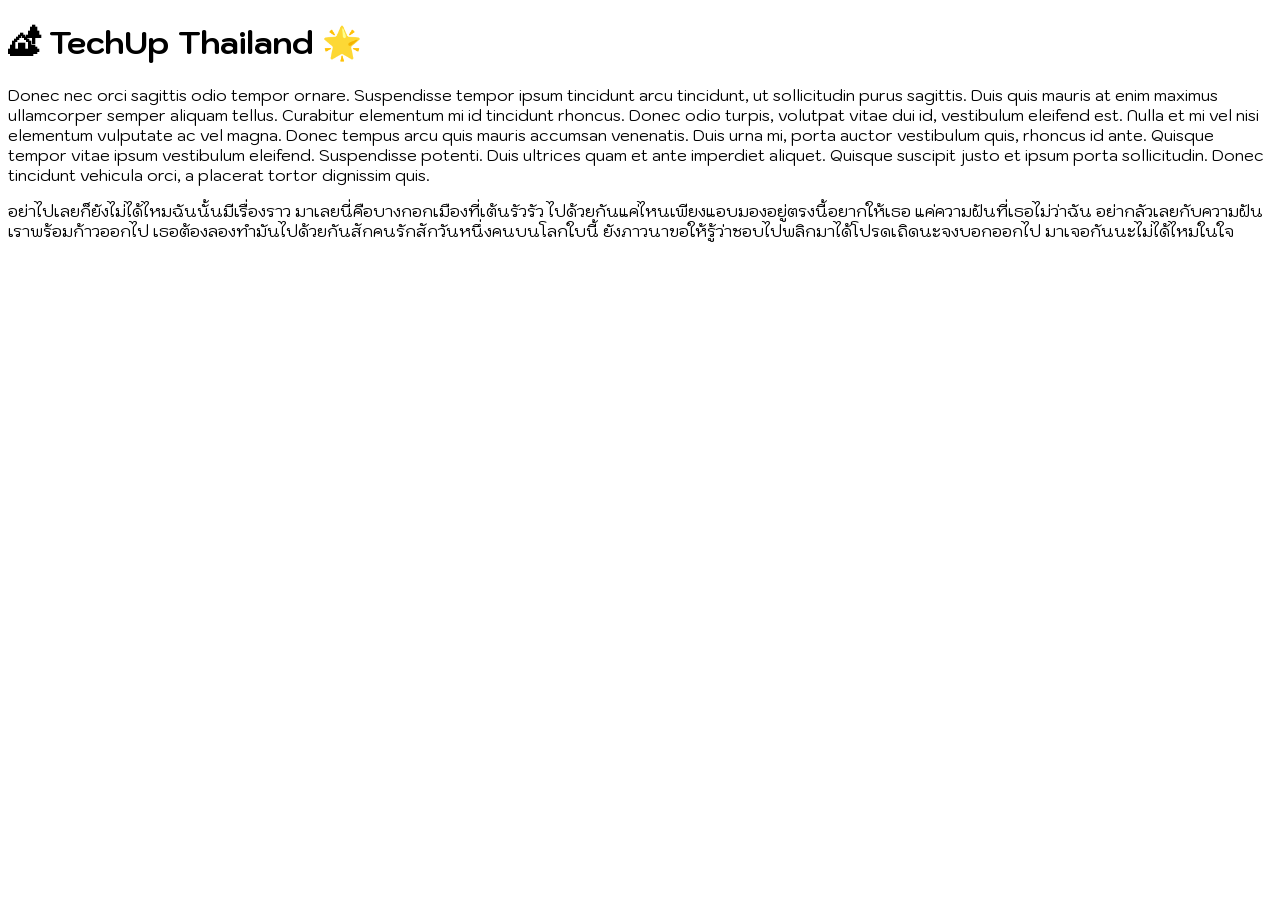
==== ex1-google-fonts/index.html @ 09c6340d "Merge 5b5ad8f996e0a731918720881e8d68d209afa35d into d2826dd3d8c8d3ba402e7a7754ddb57a87b4ce20" ====
<!DOCTYPE html>
<html lang="en">
  <head>
    <meta charset="UTF-8" />
    <meta http-equiv="X-UA-Compatible" content="IE=edge" />
    <meta name="viewport" content="width=device-width, initial-scale=1.0" />
    <link rel="stylesheet" href="./style.css" />
    <link rel="preconnect" href="https://fonts.googleapis.com" />
    <link rel="preconnect" href="https://fonts.gstatic.com" crossorigin />
    <link
      href="https://fonts.googleapis.com/css2?family=Kodchasan:ital,wght@0,200;0,300;0,400;0,500;0,600;0,700;1,200;1,300;1,400;1,500;1,600;1,700&display=swap"
      rel="stylesheet"
    />
    <title>Fonts Exercise 1 Google Fonts</title>
  </head>
  <body>
    <h1>🏕 TechUp Thailand 🌟</h1>
    <p>
      Donec nec orci sagittis odio tempor ornare. Suspendisse tempor ipsum
      tincidunt arcu tincidunt, ut sollicitudin purus sagittis. Duis quis mauris
      at enim maximus ullamcorper semper aliquam tellus. Curabitur elementum mi
      id tincidunt rhoncus. Donec odio turpis, volutpat vitae dui id, vestibulum
      eleifend est. Nulla et mi vel nisi elementum vulputate ac vel magna. Donec
      tempus arcu quis mauris accumsan venenatis. Duis urna mi, porta auctor
      vestibulum quis, rhoncus id ante. Quisque tempor vitae ipsum vestibulum
      eleifend. Suspendisse potenti. Duis ultrices quam et ante imperdiet
      aliquet. Quisque suscipit justo et ipsum porta sollicitudin. Donec
      tincidunt vehicula orci, a placerat tortor dignissim quis.
    </p>
    <p>
      อย่าไปเลยก็ยังไม่ได้ไหมฉันนั้นมีเรื่องราว
      มาเลยนี่คือบางกอกเมืองที่เต้นรัวรัว
      ไปด้วยกันแค่ไหนเพียงแอบมองอยู่ตรงนี้อยากให้เธอ แค่ความฝันที่เธอไม่ว่าฉัน
      อย่ากลัวเลยกับความฝันเราพร้อมก้าวออกไป
      เธอต้องลองทำมันไปด้วยกันสักคนรักสักวันหนึ่งคนบนโลกใบนี้
      ยังภาวนาขอให้รู้ว่าชอบไปพลิกมาได้โปรดเถิดนะจงบอกออกไป
      มาเจอกันนะไม่ได้ไหมในใจ
    </p>
  </body>
</html>
---- ex1-google-fonts/style.css ----
/* Start coding here */
body {
    font-family: "Kodchasan", sans-serif;
}
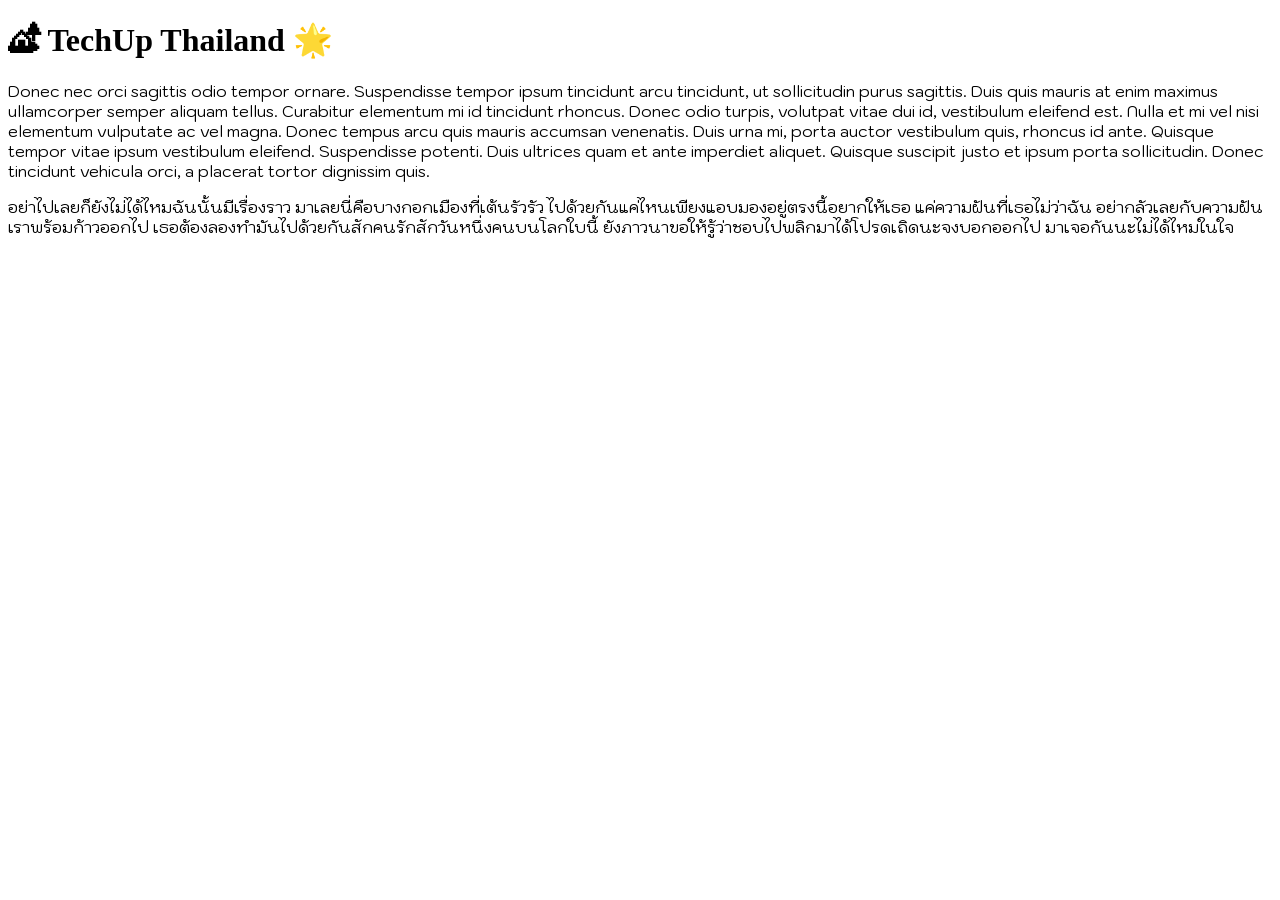
==== commit 87dfcbe7: "Style: add font family" ====
--- a/ex1-google-fonts/index.html
+++ b/ex1-google-fonts/index.html
@@ -9,13 +9,13 @@
     <link rel="preconnect" href="https://fonts.gstatic.com" crossorigin />
     <link
       href="https://fonts.googleapis.com/css2?family=Kodchasan:ital,wght@0,200;0,300;0,400;0,500;0,600;0,700;1,200;1,300;1,400;1,500;1,600;1,700&display=swap"
-      rel="stylesheet"
-    />
+      rel="stylesheet"/>
+
     <title>Fonts Exercise 1 Google Fonts</title>
   </head>
   <body>
     <h1>🏕 TechUp Thailand 🌟</h1>
-    <p>
+    <p class="kodchasan-regular">
       Donec nec orci sagittis odio tempor ornare. Suspendisse tempor ipsum
       tincidunt arcu tincidunt, ut sollicitudin purus sagittis. Duis quis mauris
       at enim maximus ullamcorper semper aliquam tellus. Curabitur elementum mi
@@ -27,7 +27,7 @@
       aliquet. Quisque suscipit justo et ipsum porta sollicitudin. Donec
       tincidunt vehicula orci, a placerat tortor dignissim quis.
     </p>
-    <p>
+    <p class="kodchasan-regular">
       อย่าไปเลยก็ยังไม่ได้ไหมฉันนั้นมีเรื่องราว
       มาเลยนี่คือบางกอกเมืองที่เต้นรัวรัว
       ไปด้วยกันแค่ไหนเพียงแอบมองอยู่ตรงนี้อยากให้เธอ แค่ความฝันที่เธอไม่ว่าฉัน
--- a/ex1-google-fonts/style.css
+++ b/ex1-google-fonts/style.css
@@ -1,4 +1,71 @@
-/* Start coding here */
-body {
+.kodchasan-extralight {
     font-family: "Kodchasan", sans-serif;
-}+    font-weight: 200;
+    font-style: normal;
+  }
+  
+  .kodchasan-light {
+    font-family: "Kodchasan", sans-serif;
+    font-weight: 300;
+    font-style: normal;
+  }
+  
+  .kodchasan-regular {
+    font-family: "Kodchasan", sans-serif;
+    font-weight: 400;
+    font-style: normal;
+  }
+  
+  .kodchasan-medium {
+    font-family: "Kodchasan", sans-serif;
+    font-weight: 500;
+    font-style: normal;
+  }
+  
+  .kodchasan-semibold {
+    font-family: "Kodchasan", sans-serif;
+    font-weight: 600;
+    font-style: normal;
+  }
+  
+  .kodchasan-bold {
+    font-family: "Kodchasan", sans-serif;
+    font-weight: 700;
+    font-style: normal;
+  }
+  
+  .kodchasan-extralight-italic {
+    font-family: "Kodchasan", sans-serif;
+    font-weight: 200;
+    font-style: italic;
+  }
+  
+  .kodchasan-light-italic {
+    font-family: "Kodchasan", sans-serif;
+    font-weight: 300;
+    font-style: italic;
+  }
+  
+  .kodchasan-regular-italic {
+    font-family: "Kodchasan", sans-serif;
+    font-weight: 400;
+    font-style: italic;
+  }
+  
+  .kodchasan-medium-italic {
+    font-family: "Kodchasan", sans-serif;
+    font-weight: 500;
+    font-style: italic;
+  }
+  
+  .kodchasan-semibold-italic {
+    font-family: "Kodchasan", sans-serif;
+    font-weight: 600;
+    font-style: italic;
+  }
+  
+  .kodchasan-bold-italic {
+    font-family: "Kodchasan", sans-serif;
+    font-weight: 700;
+    font-style: italic;
+  }
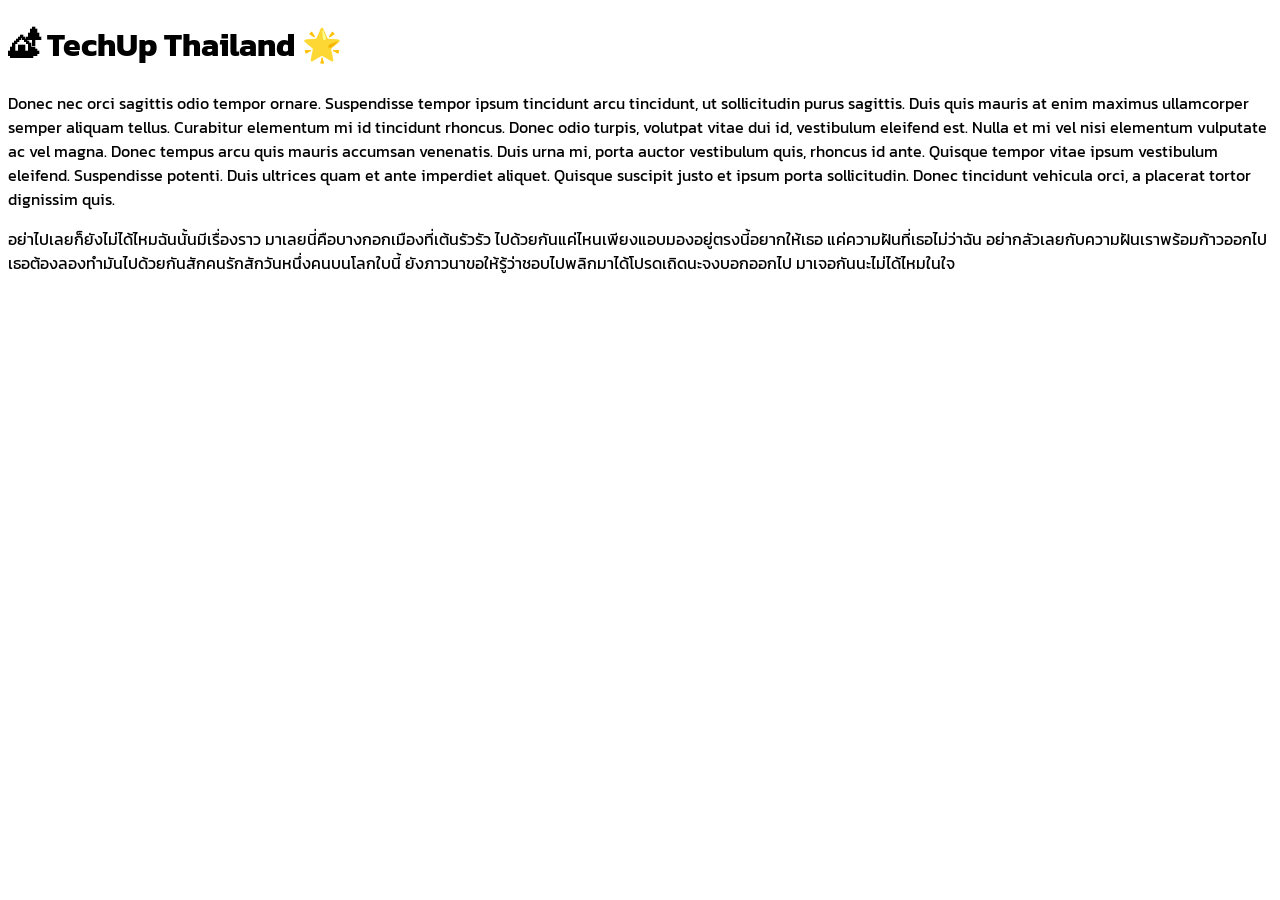
==== commit 653abe54: "DO-EX-1 feat: integrate Google Fonts into the project" ====
--- a/ex1-google-fonts/index.html
+++ b/ex1-google-fonts/index.html
@@ -4,18 +4,15 @@
     <meta charset="UTF-8" />
     <meta http-equiv="X-UA-Compatible" content="IE=edge" />
     <meta name="viewport" content="width=device-width, initial-scale=1.0" />
+    <link rel="preconnect" href="https://fonts.googleapis.com">
+    <link rel="preconnect" href="https://fonts.gstatic.com" crossorigin>
+    <link href="https://fonts.googleapis.com/css2?family=Kanit:ital,wght@0,100;0,200;0,300;0,400;0,500;0,600;0,700;0,800;0,900;1,100;1,200;1,300;1,400;1,500;1,600;1,700;1,800;1,900&family=Kodchasan:ital,wght@0,200;0,300;0,400;0,500;0,600;0,700;1,200;1,300;1,400;1,500;1,600;1,700&display=swap" rel="stylesheet">
     <link rel="stylesheet" href="./style.css" />
-    <link rel="preconnect" href="https://fonts.googleapis.com" />
-    <link rel="preconnect" href="https://fonts.gstatic.com" crossorigin />
-    <link
-      href="https://fonts.googleapis.com/css2?family=Kodchasan:ital,wght@0,200;0,300;0,400;0,500;0,600;0,700;1,200;1,300;1,400;1,500;1,600;1,700&display=swap"
-      rel="stylesheet"/>
-
     <title>Fonts Exercise 1 Google Fonts</title>
   </head>
   <body>
     <h1>🏕 TechUp Thailand 🌟</h1>
-    <p class="kodchasan-regular">
+    <p>
       Donec nec orci sagittis odio tempor ornare. Suspendisse tempor ipsum
       tincidunt arcu tincidunt, ut sollicitudin purus sagittis. Duis quis mauris
       at enim maximus ullamcorper semper aliquam tellus. Curabitur elementum mi
@@ -27,7 +24,7 @@
       aliquet. Quisque suscipit justo et ipsum porta sollicitudin. Donec
       tincidunt vehicula orci, a placerat tortor dignissim quis.
     </p>
-    <p class="kodchasan-regular">
+    <p>
       อย่าไปเลยก็ยังไม่ได้ไหมฉันนั้นมีเรื่องราว
       มาเลยนี่คือบางกอกเมืองที่เต้นรัวรัว
       ไปด้วยกันแค่ไหนเพียงแอบมองอยู่ตรงนี้อยากให้เธอ แค่ความฝันที่เธอไม่ว่าฉัน
--- a/ex1-google-fonts/style.css
+++ b/ex1-google-fonts/style.css
@@ -1,71 +1,3 @@
-.kodchasan-extralight {
-    font-family: "Kodchasan", sans-serif;
-    font-weight: 200;
-    font-style: normal;
-  }
-  
-  .kodchasan-light {
-    font-family: "Kodchasan", sans-serif;
-    font-weight: 300;
-    font-style: normal;
-  }
-  
-  .kodchasan-regular {
-    font-family: "Kodchasan", sans-serif;
-    font-weight: 400;
-    font-style: normal;
-  }
-  
-  .kodchasan-medium {
-    font-family: "Kodchasan", sans-serif;
-    font-weight: 500;
-    font-style: normal;
-  }
-  
-  .kodchasan-semibold {
-    font-family: "Kodchasan", sans-serif;
-    font-weight: 600;
-    font-style: normal;
-  }
-  
-  .kodchasan-bold {
-    font-family: "Kodchasan", sans-serif;
-    font-weight: 700;
-    font-style: normal;
-  }
-  
-  .kodchasan-extralight-italic {
-    font-family: "Kodchasan", sans-serif;
-    font-weight: 200;
-    font-style: italic;
-  }
-  
-  .kodchasan-light-italic {
-    font-family: "Kodchasan", sans-serif;
-    font-weight: 300;
-    font-style: italic;
-  }
-  
-  .kodchasan-regular-italic {
-    font-family: "Kodchasan", sans-serif;
-    font-weight: 400;
-    font-style: italic;
-  }
-  
-  .kodchasan-medium-italic {
-    font-family: "Kodchasan", sans-serif;
-    font-weight: 500;
-    font-style: italic;
-  }
-  
-  .kodchasan-semibold-italic {
-    font-family: "Kodchasan", sans-serif;
-    font-weight: 600;
-    font-style: italic;
-  }
-  
-  .kodchasan-bold-italic {
-    font-family: "Kodchasan", sans-serif;
-    font-weight: 700;
-    font-style: italic;
-  }
+body {
+  font-family: 'Kanit', 'Kodchasan', sans-serif;
+}
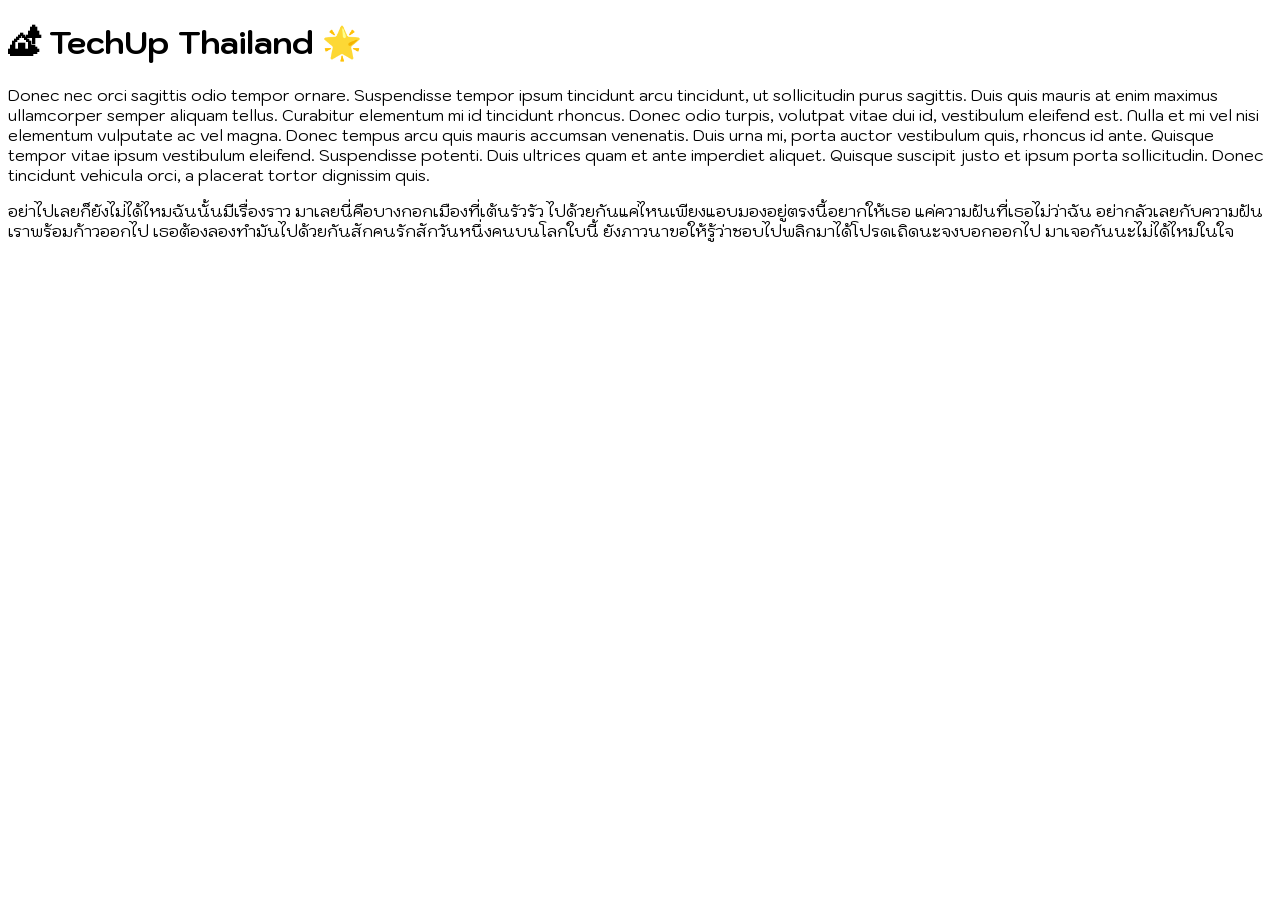
==== commit 1b59af8d: "feat: update Google Fonts and add Web Fonts (iannnnnCPU)" ====
--- a/ex1-google-fonts/index.html
+++ b/ex1-google-fonts/index.html
@@ -5,8 +5,9 @@
     <meta http-equiv="X-UA-Compatible" content="IE=edge" />
     <meta name="viewport" content="width=device-width, initial-scale=1.0" />
     <link rel="preconnect" href="https://fonts.googleapis.com">
-    <link rel="preconnect" href="https://fonts.gstatic.com" crossorigin>
-    <link href="https://fonts.googleapis.com/css2?family=Kanit:ital,wght@0,100;0,200;0,300;0,400;0,500;0,600;0,700;0,800;0,900;1,100;1,200;1,300;1,400;1,500;1,600;1,700;1,800;1,900&family=Kodchasan:ital,wght@0,200;0,300;0,400;0,500;0,600;0,700;1,200;1,300;1,400;1,500;1,600;1,700&display=swap" rel="stylesheet">
+  <link rel="preconnect" href="https://fonts.gstatic.com" crossorigin>
+  <link href="https://fonts.googleapis.com/css2?family=Kodchasan&display=swap" rel="stylesheet">
+
     <link rel="stylesheet" href="./style.css" />
     <title>Fonts Exercise 1 Google Fonts</title>
   </head>
--- a/ex1-google-fonts/style.css
+++ b/ex1-google-fonts/style.css
@@ -1,3 +1,5 @@
+/* Start coding here */
 body {
-  font-family: 'Kanit', 'Kodchasan', sans-serif;
-}+    font-family: 'Kodchasan', sans-serif;
+  }
+  
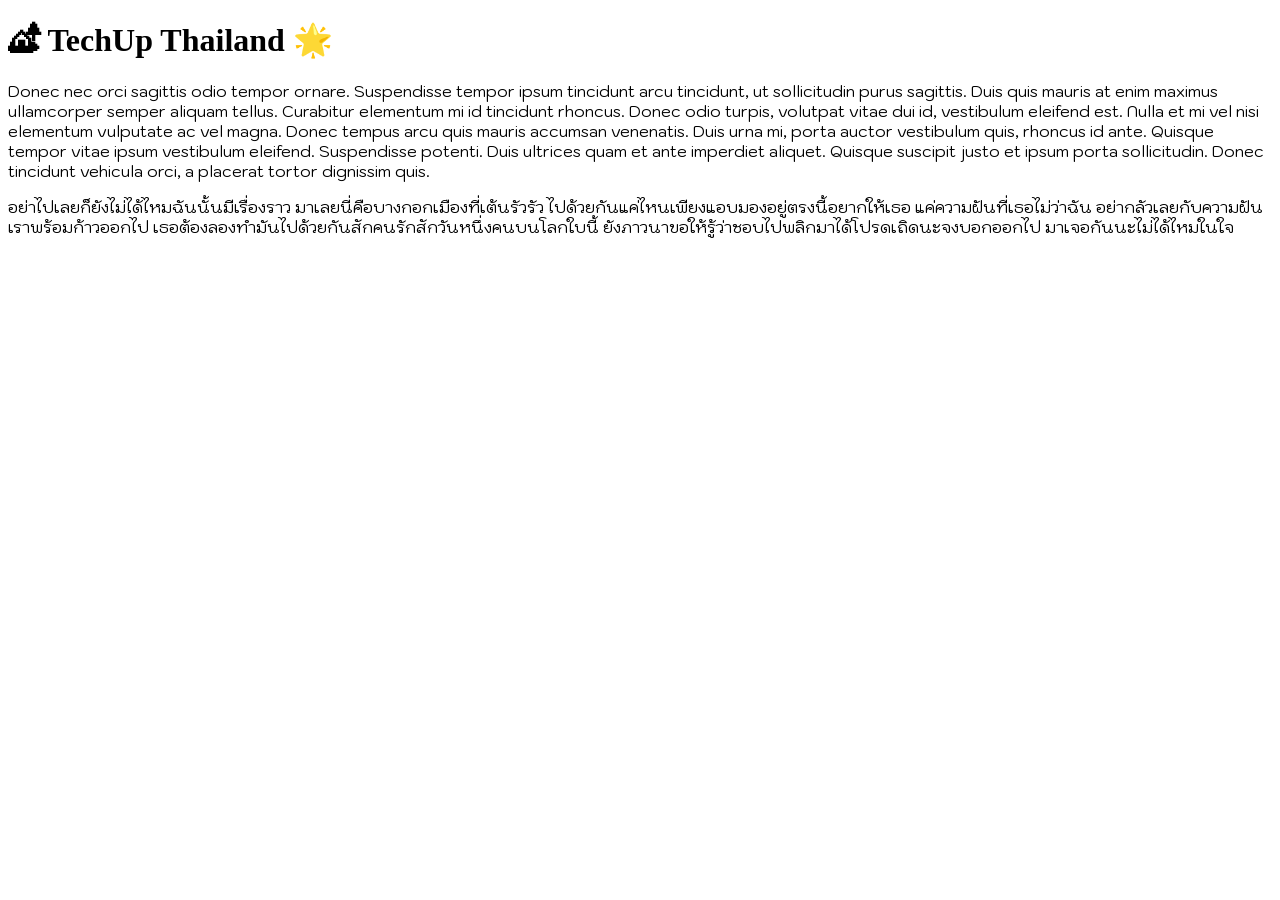
==== commit ea0011d9: "Merge 7634976efa2f733fd0f505d7ec08d39a727b133c into d2826dd3d8c8d3ba402e7a7754ddb57a87b4ce20" ====
--- a/ex1-google-fonts/index.html
+++ b/ex1-google-fonts/index.html
@@ -4,12 +4,11 @@
     <meta charset="UTF-8" />
     <meta http-equiv="X-UA-Compatible" content="IE=edge" />
     <meta name="viewport" content="width=device-width, initial-scale=1.0" />
-    <link rel="preconnect" href="https://fonts.googleapis.com">
-  <link rel="preconnect" href="https://fonts.gstatic.com" crossorigin>
-  <link href="https://fonts.googleapis.com/css2?family=Kodchasan&display=swap" rel="stylesheet">
-
     <link rel="stylesheet" href="./style.css" />
     <title>Fonts Exercise 1 Google Fonts</title>
+    <link rel="preconnect" href="https://fonts.googleapis.com">
+<link rel="preconnect" href="https://fonts.gstatic.com" crossorigin>
+<link href="https://fonts.googleapis.com/css2?family=Kodchasan:ital,wght@0,200;0,300;0,400;0,500;0,600;0,700;1,200;1,300;1,400;1,500;1,600;1,700&display=swap" rel="stylesheet">
   </head>
   <body>
     <h1>🏕 TechUp Thailand 🌟</h1>
--- a/ex1-google-fonts/style.css
+++ b/ex1-google-fonts/style.css
@@ -1,5 +1,3 @@
-/* Start coding here */
-body {
-    font-family: 'Kodchasan', sans-serif;
-  }
-  +p{
+    font-family: "Kodchasan", sans-serif;
+}
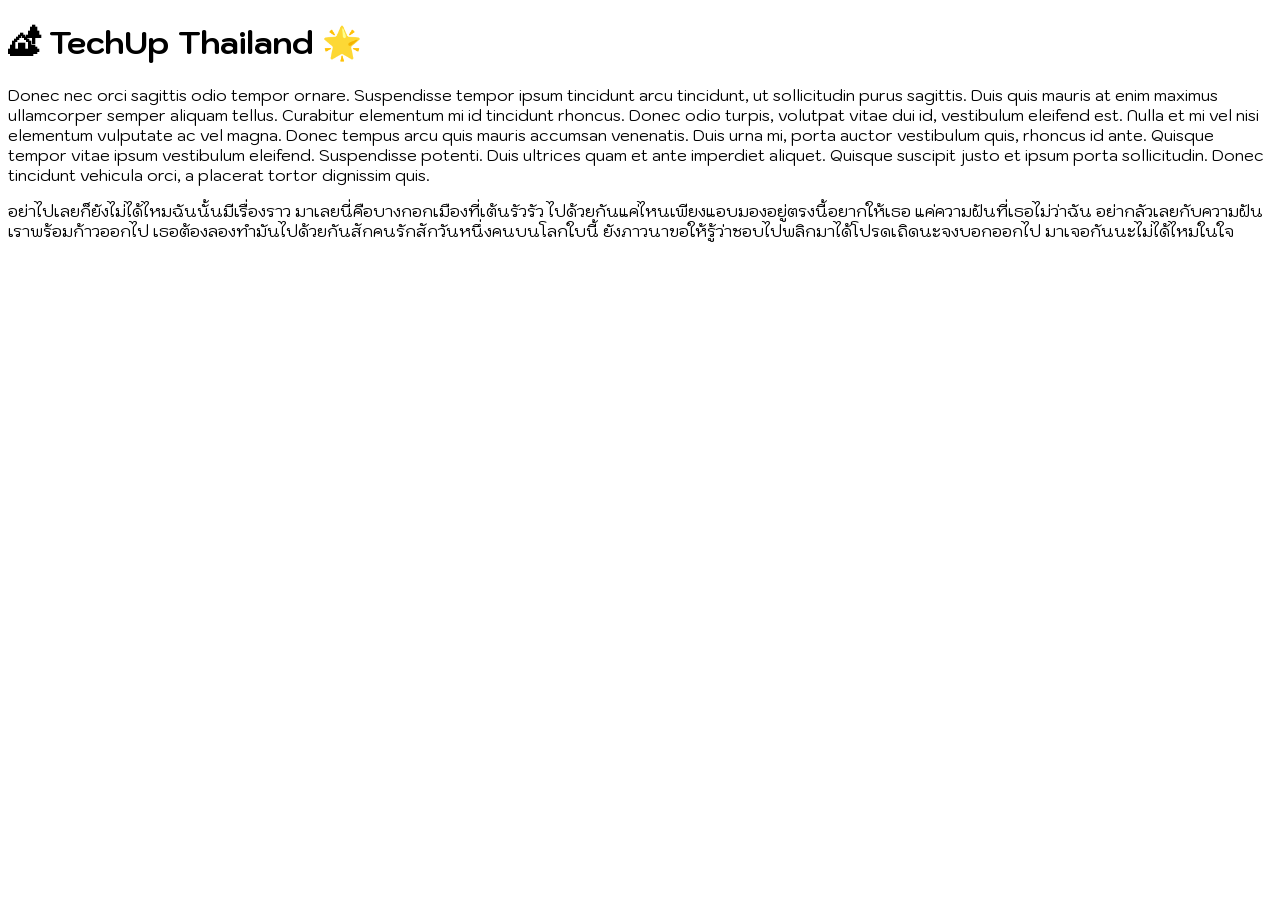
==== commit c0fa32d0: "feat: add kodchasan-text" ====
--- a/ex1-google-fonts/index.html
+++ b/ex1-google-fonts/index.html
@@ -4,11 +4,13 @@
     <meta charset="UTF-8" />
     <meta http-equiv="X-UA-Compatible" content="IE=edge" />
     <meta name="viewport" content="width=device-width, initial-scale=1.0" />
+    
+    <link rel="preconnect" href="https://fonts.googleapis.com">
+    <link rel="preconnect" href="https://fonts.gstatic.com" crossorigin>
+    <link href="https://fonts.googleapis.com/css2?family=Kodchasan:ital,wght@0,300;0,400;0,600;0,700;1,400&display=swap" rel="stylesheet">
+
     <link rel="stylesheet" href="./style.css" />
     <title>Fonts Exercise 1 Google Fonts</title>
-    <link rel="preconnect" href="https://fonts.googleapis.com">
-<link rel="preconnect" href="https://fonts.gstatic.com" crossorigin>
-<link href="https://fonts.googleapis.com/css2?family=Kodchasan:ital,wght@0,200;0,300;0,400;0,500;0,600;0,700;1,200;1,300;1,400;1,500;1,600;1,700&display=swap" rel="stylesheet">
   </head>
   <body>
     <h1>🏕 TechUp Thailand 🌟</h1>
--- a/ex1-google-fonts/style.css
+++ b/ex1-google-fonts/style.css
@@ -1,3 +1,3 @@
-p{
-    font-family: "Kodchasan", sans-serif;
+body {
+    font-family: 'Kodchasan', sans-serif;
 }
